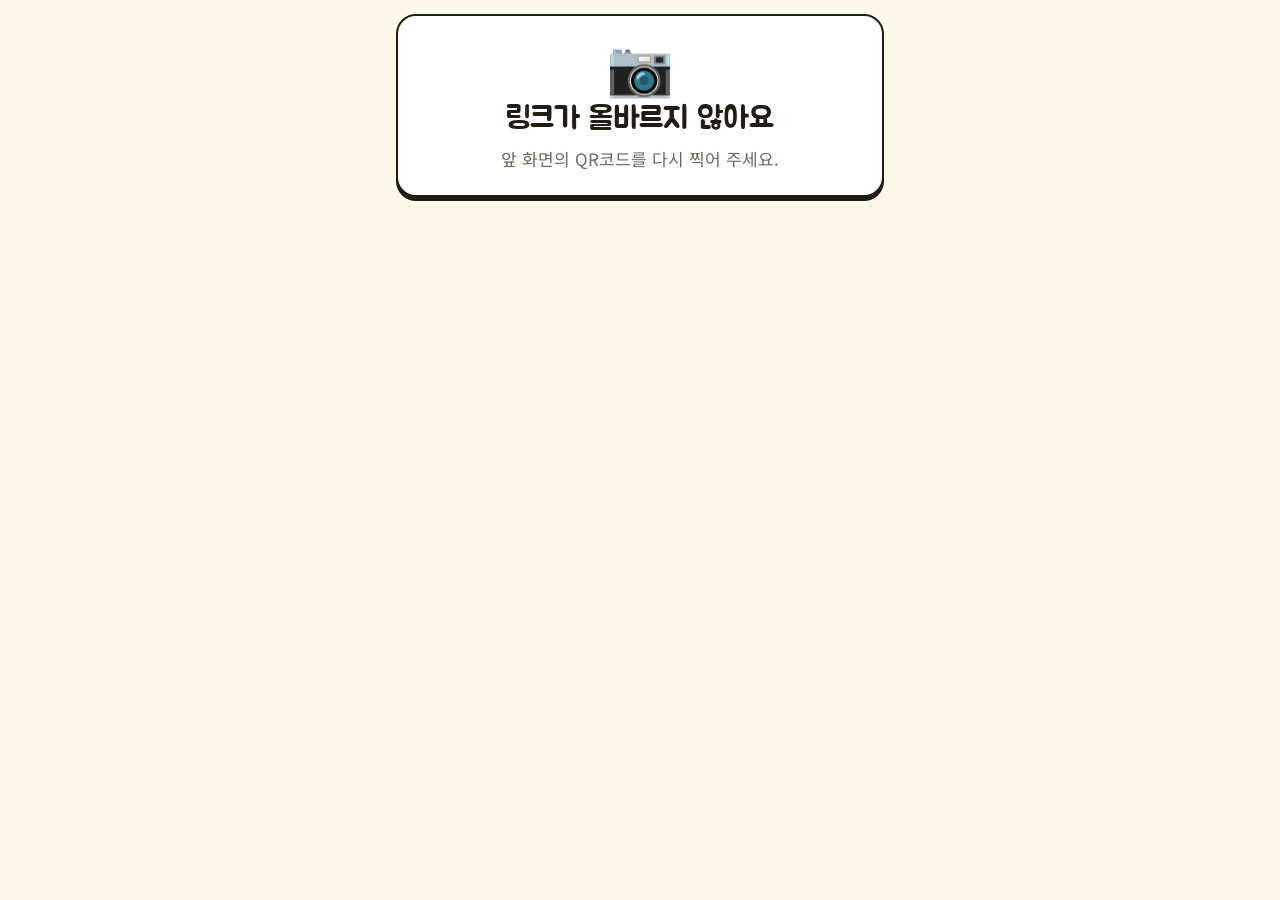
==== play.html @ 021e95ff "Add sentence-component combination game (host + phone) Classroom self-introduction game: a projector" ====
<!doctype html>
<html lang="ko">
<head>
  <meta charset="utf-8">
  <meta name="viewport" content="width=device-width, initial-scale=1, viewport-fit=cover">
  <meta name="theme-color" content="#FFF7E8">
  <title>문장 성분 조합 게임 · 참가</title>
  <link rel="preconnect" href="https://fonts.googleapis.com">
  <link rel="preconnect" href="https://fonts.gstatic.com" crossorigin>
  <link rel="stylesheet" href="https://fonts.googleapis.com/css2?family=Jua&family=Noto+Sans+KR:wght@400;700;900&display=swap">
  <link rel="stylesheet" href="css/style.css">
</head>
<body class="player">
  <div id="conn" class="conn-banner" hidden>연결이 끊겼어요. 다시 연결하는 중…</div>
  <main id="app" class="p-wrap">
    <div class="p-card p-center"><div class="spinner"></div><p>불러오는 중…</p></div>
  </main>
  <div id="toast" class="toast" hidden></div>
  <script src="js/common.js"></script>
  <script src="js/store.js"></script>
  <script src="js/play.js"></script>
</body>
</html>
---- css/style.css ----
/* 문장 성분 조합 게임 — 호스트(빔프로젝터)와 참가자(폰) 공통 스타일 */
:root {
  --bg: #FFF7E8;
  --bg2: #FCEBD0;
  --card: #FFFFFF;
  --ink: #221C15;
  --muted: #74685A;
  --line: #EADBC2;
  --accent: #FF5A36;
  --accent-dark: #E04522;
  --ok: #1F9D55;
  --warn: #B86E00;
  --bad: #D63A2F;
  /* 문장 성분 색 */
  --p-subj: #2F6BFF;
  --p-pred: #E5403A;
  --p-obj: #15A058;
  --p-comp: #8A4FE0;
  --p-adn: #EC8600;
  --p-adv: #0E98A8;
  --p-ind: #6B7280;
  --radius: 18px;
  --shadow: 0 4px 0 rgba(34, 28, 21, .07), 0 12px 28px rgba(34, 28, 21, .08);
  --font: 'Noto Sans KR', 'Apple SD Gothic Neo', 'Malgun Gothic', system-ui, sans-serif;
  --display: 'Jua', 'Noto Sans KR', 'Apple SD Gothic Neo', 'Malgun Gothic', sans-serif;
}

* { box-sizing: border-box; }
html, body { margin: 0; padding: 0; }
body {
  background: var(--bg);
  color: var(--ink);
  font-family: var(--font);
  line-height: 1.45;
  -webkit-font-smoothing: antialiased;
  word-break: keep-all;
  overflow-wrap: anywhere;
}
[hidden] { display: none !important; }
button, input, select, textarea { font: inherit; color: inherit; }
.muted { color: var(--muted); }
.small { font-size: .85em; }

/* 성분 색 */
.part-subj { --pc: var(--p-subj); }
.part-pred { --pc: var(--p-pred); }
.part-obj  { --pc: var(--p-obj); }
.part-comp { --pc: var(--p-comp); }
.part-adn  { --pc: var(--p-adn); }
.part-adv  { --pc: var(--p-adv); }
.part-ind  { --pc: var(--p-ind); }
.part-etc  { --pc: var(--muted); }

.chip {
  display: inline-flex; align-items: center; gap: .25em;
  padding: .2em .75em;
  border-radius: 999px;
  background: var(--pc, var(--muted));
  color: #fff;
  font-family: var(--display);
  font-weight: 400;
  white-space: nowrap;
}
.plus { margin: 0 .35em; color: var(--muted); font-weight: 900; }

/* 버튼 */
.btn {
  display: inline-flex; align-items: center; justify-content: center; gap: .4em;
  padding: .6em 1.2em;
  border: 2px solid var(--ink);
  border-radius: 14px;
  background: var(--card);
  color: var(--ink);
  font-weight: 700;
  cursor: pointer;
  box-shadow: 0 3px 0 var(--ink);
  transition: transform .06s, box-shadow .06s, background .15s;
  white-space: nowrap;
}
.btn:hover { background: #FFF1E6; }
.btn:active { transform: translateY(3px); box-shadow: 0 0 0 var(--ink); }
.btn:disabled { opacity: .45; cursor: not-allowed; transform: none; box-shadow: 0 3px 0 var(--ink); }
.btn-primary { background: var(--accent); color: #fff; border-color: var(--ink); }
.btn-primary:hover { background: var(--accent-dark); }
.btn-lg { font-size: 1.25em; padding: .65em 1.5em; }
.btn-sm { font-size: .9em; padding: .4em .8em; border-radius: 10px; box-shadow: 0 2px 0 var(--ink); }
.btn-xs { font-size: .85em; padding: .15em .55em; border-radius: 8px; box-shadow: 0 2px 0 var(--ink); }
.btn-block { width: 100%; }
.btn-ghost { border-color: var(--line); box-shadow: none; background: transparent; color: var(--muted); }

.spinner {
  display: inline-block; width: 1.2em; height: 1.2em;
  border: .2em solid var(--line); border-top-color: var(--accent);
  border-radius: 50%; animation: spin .8s linear infinite; vertical-align: -.2em;
}
@keyframes spin { to { transform: rotate(360deg); } }
@keyframes pop { from { opacity: 0; transform: translateY(14px) scale(.96); } to { opacity: 1; transform: none; } }
@keyframes pulse { 50% { transform: scale(1.06); } }

.toast {
  position: fixed; left: 50%; bottom: 24px; transform: translateX(-50%);
  background: var(--ink); color: #fff;
  padding: .7em 1.2em; border-radius: 12px;
  z-index: 100; max-width: min(92vw, 720px); text-align: center;
  box-shadow: 0 10px 30px rgba(0, 0, 0, .25);
  animation: pop .2s ease-out;
}
.toast-error { background: var(--bad); }
body.host .toast { top: 3.2em; bottom: auto; right: 1em; left: auto; transform: none; }
.toast-warn { background: var(--warn); }

.conn-banner {
  position: sticky; top: 0; z-index: 50;
  background: var(--bad); color: #fff; text-align: center; padding: .5em;
  font-weight: 700;
}

/* =========================================================== 호스트 */
body.host {
  font-size: clamp(14px, 1.15vw, 30px);
  min-height: 100vh;
  overflow: hidden;
  background:
    radial-gradient(circle at 10% 0%, #FFE9C7 0, transparent 40%),
    radial-gradient(circle at 100% 100%, #FFE1D4 0, transparent 45%),
    var(--bg);
}
body.host[data-view="home"] { overflow: auto; }

.topbar {
  position: fixed; top: 0; left: 0; right: 0; z-index: 20;
  display: flex; justify-content: space-between; align-items: center; gap: 1em;
  padding: .35em .8em;
  font-size: max(12px, .75em);
  background: rgba(255, 247, 232, .85);
  border-bottom: 1px solid var(--line);
  backdrop-filter: blur(6px);
}
.tb-left, .tb-right { display: flex; gap: .4em; align-items: center; flex-wrap: wrap; }
.tb-item { padding: .15em .6em; border-radius: 8px; background: var(--card); border: 1px solid var(--line); }
.tb-local { background: #FFF1C2; border-color: #F0D27A; }
.tb-bad { background: var(--bad); color: #fff; border-color: var(--bad); animation: pulse 1s infinite; }
.tb-btn {
  border: 1px solid var(--line); background: var(--card); border-radius: 8px;
  padding: .2em .6em; cursor: pointer;
}
.tb-btn:hover { background: #FFF1E6; }

.stage {
  height: 100vh;
  padding: calc(2.6em + 1vh) 3vw 2.5vh;
  display: flex; flex-direction: column;
}
body.host[data-view="home"] .stage { height: auto; min-height: 100vh; padding-top: 4vh; }
.stage > section { flex: 1; min-height: 0; display: flex; flex-direction: column; }
[data-fit] { position: relative; }

.stage-title { font-family: var(--display); font-weight: 400; font-size: 3.2em; margin: 0; text-align: center; line-height: 1.2; }
.stage-sub { text-align: center; color: var(--muted); font-size: 1.3em; margin: .3em 0 0; }
.stage-actions { display: flex; justify-content: center; gap: 1em; margin-top: auto; padding-top: 1.5vh; flex-wrap: wrap; }

/* 처음 화면 */
.home { align-items: center; justify-content: center; text-align: center; gap: 1.2em; padding: 2vh 0; }
.home-chips { font-size: 1.6em; }
.home-title { font-family: var(--display); font-weight: 400; font-size: clamp(36px, 5.2em, 130px); margin: 0; line-height: 1.1; }
.home-sub { font-size: 1.5em; color: var(--muted); margin: 0; }
.home-checks { display: grid; gap: .5em; text-align: left; margin-top: 1em; font-size: 1.1em; }
.check { background: var(--card); border: 2px solid var(--line); border-radius: 14px; padding: .55em 1em; }
.check.ok { border-color: #BFE5CD; }
.check.warn { border-color: #F3D48E; background: #FFFBEF; }
.check.bad { border-color: #F2B3AD; background: #FFF4F3; }
.home-actions { display: flex; gap: 1em; margin-top: .8em; }
.home-foot { color: var(--muted); }

/* 대기실 */
.lobby { flex-direction: row !important; gap: 4vw; align-items: stretch; }
.lobby-left { display: flex; flex-direction: column; align-items: center; justify-content: center; flex: 0 0 auto; }
.qr {
  background: #fff; border-radius: 24px; padding: 1.2vh;
  box-shadow: var(--shadow); border: 3px solid var(--ink);
  width: min(58vh, 40vw); aspect-ratio: 1;
}
.qr svg { width: 100%; height: 100%; display: block; }
.lobby-join { font-size: 1.6em; font-weight: 700; margin: .8em 0 .2em; }
.lobby-code { font-size: 1.3em; color: var(--muted); margin: 0; }
.lobby-code b { font-family: var(--display); font-size: 1.6em; color: var(--ink); letter-spacing: .1em; }
.lobby-right { flex: 1; display: flex; flex-direction: column; min-width: 0; }
.lobby-title { font-family: var(--display); font-weight: 400; font-size: 3.6em; margin: 0; line-height: 1.15; }
.lobby-count { font-size: 2em; margin: .2em 0 .5em; }
.lobby-count b { font-family: var(--display); font-size: 1.8em; color: var(--accent); font-weight: 400; }
.name-cloud { display: flex; flex-wrap: wrap; gap: .5em; align-content: flex-start; overflow: auto; flex: 1; min-height: 0; }
.name-chip {
  font-size: 1.45em; font-weight: 700; padding: .25em .8em;
  background: var(--card); border: 2px solid var(--ink); border-radius: 999px;
  animation: pop .3s ease-out both;
}

/* 조 발표 */
.teams .stage-title { margin-top: 1vh; }
.team-grid {
  display: grid; grid-template-columns: repeat(var(--cols, 3), minmax(0, 1fr)); grid-auto-rows: minmax(0, 1fr);
  gap: 1.4vh 1.2vw; margin-top: 2vh; flex: 1; min-height: 0; overflow: auto;
}
.team-card {
  background: var(--card); border: 3px solid var(--ink); border-radius: var(--radius);
  padding: .45em .8em .6em; box-shadow: var(--shadow);
  display: flex; flex-direction: column; align-items: center; justify-content: center; gap: .2em;
  overflow: hidden;
  animation: pop .35s ease-out both; animation-delay: calc(var(--i) * 60ms);
}
.team-no { font-family: var(--display); font-size: 1.6em; color: var(--accent); line-height: 1.1; }
.team-names { display: flex; flex-wrap: wrap; justify-content: center; gap: .25em .7em; font-size: 1.2em; font-weight: 700; }

/* 라운드 입력 */
.round { align-items: center; text-align: center; }
.round-no { font-family: var(--display); font-size: 2em; color: var(--accent); letter-spacing: .05em; }
.round-no small { color: var(--muted); font-size: .6em; }
.round-no-sm { font-size: 1.4em; }
.situation {
  font-family: var(--display); font-size: 3.4em; line-height: 1.3;
  max-width: 85vw; margin: .3em auto .4em;
  padding: .4em .9em; background: var(--card); border-radius: 24px; border: 3px solid var(--ink);
  box-shadow: var(--shadow);
}
.situation-sm { font-size: 1.6em; margin: 0; padding: .3em .8em; border-width: 2px; box-shadow: none; }
.structure { font-size: 2.6em; margin: .2em 0 .4em; }
.chip-lg { padding: .15em .8em; }
.timer-wrap { display: flex; flex-direction: column; align-items: center; gap: .4em; }
.timer { font-family: var(--display); font-size: 7em; line-height: 1; min-width: 2.5em; }
.timer.urgent { color: var(--bad); animation: pulse 1s infinite; }
.timer-bar { width: 40vw; height: 14px; background: var(--line); border-radius: 99px; overflow: hidden; }
.timer-bar > div { height: 100%; background: var(--accent); width: 100%; transition: width .25s linear; }
.progress { margin-top: 1.2vh; width: 100%; }
.progress-total { font-size: 1.3em; margin-bottom: .4em; }
.progress-total b { font-family: var(--display); font-size: 1.4em; color: var(--accent); font-weight: 400; }
.progress-teams { display: flex; flex-wrap: wrap; justify-content: center; gap: .5em; }
.pt { display: inline-flex; align-items: center; gap: .25em; background: var(--card); border: 2px solid var(--line); border-radius: 12px; padding: .2em .6em; font-size: 1.1em; }
.pt b { margin-right: .2em; }
.pt i { width: .8em; height: .8em; border-radius: 50%; background: var(--line); display: inline-block; }
.pt i.on { background: var(--ok); }
.pt i.gone { background: transparent; border: 2px dashed var(--line); }
.pt-done { border-color: var(--ok); background: #EFFAF3; }

/* 문장 카드(공개, 결과) */
.reveal-head { display: flex; align-items: center; gap: 1em; justify-content: center; }
.sgrid {
  display: grid; grid-template-columns: repeat(var(--cols, 2), minmax(0, 1fr)); grid-auto-rows: minmax(0, 1fr);
  gap: 1.2vh 1.2vw; margin-top: 1.5vh; flex: 1; min-height: 0; overflow: auto;
}
.scard {
  background: var(--card); border: 3px solid var(--ink); border-radius: var(--radius);
  padding: .5em .7em .55em; box-shadow: var(--shadow);
  display: flex; flex-direction: column; gap: .35em; min-height: 0; overflow: hidden;
  animation: pop .4s ease-out both; animation-delay: calc(var(--i) * 140ms);
}
.scard-top { display: flex; align-items: center; gap: .6em; }
.team-tag { font-family: var(--display); font-size: 1.25em; background: var(--ink); color: #fff; padding: .05em .6em; border-radius: 10px; }
.score-badge { font-family: var(--display); font-size: 1.5em; color: var(--accent); margin-left: auto; order: 2; }
.score-detail { color: var(--muted); font-size: .95em; order: 1; margin-left: auto; }
.pieces { display: flex; gap: .45em; flex: 1 0 auto; }
.piece {
  flex: 1 1 0; min-width: 0;
  display: flex; flex-direction: column; align-items: center; justify-content: center; text-align: center;
  border-radius: 12px; padding: .3em .35em;
  background: color-mix(in srgb, var(--pc) 10%, white);
  border: 2px solid var(--pc);
}
.piece-part { font-size: .8em; font-weight: 700; color: var(--pc); }
.piece-text { font-size: 1.75em; font-weight: 900; line-height: 1.2; }
.piece-who { font-size: .95em; color: var(--muted); margin-top: .1em; font-weight: 700; }
.piece.is-empty { background: repeating-linear-gradient(45deg, #fff, #fff 6px, #F5EFE4 6px, #F5EFE4 12px); border-style: dashed; }
.piece.is-empty .piece-text { color: #B9AC98; font-weight: 700; font-size: 1.3em; }
.scard-reason { font-size: 1.1em; color: var(--ink); background: var(--bg); border-radius: 10px; padding: .25em .6em; }

/* 채점표 */
.scoring-head { display: flex; flex-direction: column; align-items: center; gap: .5em; }
.ai-status { font-size: 1.2em; padding: .4em 1em; border-radius: 12px; background: var(--card); border: 2px solid var(--line); text-align: center; }
.ai-status.ok { border-color: #BFE5CD; background: #EFFAF3; }
.ai-status.error { border-color: #F2B3AD; background: #FFF4F3; color: var(--bad); }
.ai-status.loading { border-color: #F3D48E; background: #FFFBEF; }
.table-wrap { flex: 1; min-height: 0; overflow: auto; margin-top: 1.5vh; }
.score-table, .all-table { width: 100%; border-collapse: separate; border-spacing: 0 .3em; }
.score-table th, .all-table th { color: var(--muted); font-weight: 700; text-align: left; padding: 0 .5em; font-size: .85em; }
.score-table th small, .all-table th small { font-weight: 400; margin-left: .15em; }
.score-table td, .all-table td { background: var(--card); padding: .25em .5em; border-top: 2px solid var(--line); border-bottom: 2px solid var(--line); vertical-align: middle; }
.score-table td:first-child, .all-table td:first-child { border-left: 2px solid var(--line); border-radius: 12px 0 0 12px; }
.score-table td:last-child, .all-table td:last-child { border-right: 2px solid var(--line); border-radius: 0 12px 12px 0; }
.st-team { font-family: var(--display); font-size: 1.3em; white-space: nowrap; }
.st-sent { font-weight: 700; font-size: 1.15em; }
.st-sum { font-family: var(--display); font-size: 1.4em; color: var(--accent); text-align: center; white-space: nowrap; }
.w { color: var(--pc); border-bottom: 3px solid var(--pc); padding: 0 .05em; }
.w.is-empty { color: #B9AC98; border-bottom-style: dashed; }
.score-table input.num { width: 2.6em; font-size: 1.2em; text-align: center; padding: .05em; border: 2px solid var(--ink); border-radius: .4em; }
.score-table input.reason { width: 100%; min-width: 12em; padding: .3em .5em; border: 2px solid var(--line); border-radius: 10px; }

/* 순위 */
.rank-list {
  list-style: none; padding: 0; margin: 2vh auto 0; width: min(100%, 1500px);
  display: flex; flex-direction: column; gap: .7vh; flex: 1; min-height: 0; overflow: auto;
}
/* 넘쳐도 위가 잘리지 않게 auto 여백으로 가운데 맞춤 */
.rank-row:first-child { margin-top: auto; }
.rank-row:last-child { margin-bottom: auto; }
.rank-row {
  display: grid; grid-template-columns: 1.6em 2.6em minmax(6em, 1.2fr) 2fr 3.2em 2.4em; align-items: center; gap: .7em;
  background: var(--card); border: 2px solid var(--line); border-radius: .5em; padding: .3em .7em;
  line-height: 1.2;
  animation: pop .4s ease-out both; animation-delay: calc(var(--i) * 90ms);
}
.rank-row.is-first { border: 3px solid var(--accent); background: #FFF3EC; }
.rank-no { font-family: var(--display); font-size: 1.4em; text-align: center; }
.rank-team { font-family: var(--display); font-size: 1.2em; }
.rank-names { color: var(--muted); font-size: .75em; overflow: hidden; text-overflow: ellipsis; white-space: nowrap; }
.rank-bar { height: .7em; background: var(--bg2); border-radius: 99px; overflow: hidden; }
.rank-bar > span { display: block; height: 100%; background: var(--accent); border-radius: 99px; animation: grow .9s ease-out both; transform-origin: left; }
@keyframes grow { from { transform: scaleX(0); } }
.rank-total { font-family: var(--display); font-size: 1.15em; text-align: right; }
.rank-delta { color: var(--ok); font-weight: 900; font-size: .85em; }

/* 최종 */
.final-tabs { display: flex; justify-content: center; gap: .8em; }
.final-body { flex: 1; min-height: 0; display: flex; flex-direction: column; margin-top: 1.5vh; }
.winner { text-align: center; animation: pop .5s ease-out both; }
.winner-emoji { font-size: 4.5em; line-height: 1; margin-bottom: .2em; animation: pulse 1.6s infinite; }
.winner-title { font-family: var(--display); font-size: 4.2em; color: var(--accent); line-height: 1.15; }
.winner-names { font-size: 1.6em; font-weight: 700; }
.winner-score { font-size: 1.3em; color: var(--muted); }
.final-rank { flex-direction: row !important; gap: 3vw; align-items: stretch; }
.final-rank .winner { flex: 0 0 34%; display: flex; flex-direction: column; justify-content: center; }
.final-rank .rank-list { margin: 0; }
.story-tabs { display: flex; justify-content: center; flex-wrap: wrap; gap: .4em; }
.story { flex: 1; min-height: 0; overflow: auto; margin-top: 1.5vh; background: var(--card); border: 3px solid var(--ink); border-radius: var(--radius); padding: 1em 1.4em; box-shadow: var(--shadow); }
.story-head { font-size: 1.8em; font-family: var(--display); margin-bottom: .3em; }
.story-head b { font-weight: 400; color: var(--accent); }
.story-head .muted { font-family: var(--font); font-size: .6em; margin-left: .5em; }
.story-line { padding: .45em 0; border-top: 1px dashed var(--line); }
.story-sit { color: var(--muted); font-size: 1.15em; }
.story-sent { font-size: 2em; font-weight: 900; line-height: 1.35; }
.story-score { font-family: var(--display); font-weight: 400; color: var(--accent); font-size: .7em; margin-left: .5em; }
.story-nav { display: flex; justify-content: space-between; margin-top: .8em; }
.all-table { font-size: 1em; }
.all-table td { font-weight: 700; }
.mini-score { color: var(--accent); font-weight: 900; white-space: nowrap; }

/* 모달 */
.overlay {
  position: fixed; inset: 0; z-index: 40;
  background: rgba(34, 28, 21, .45);
  display: flex; align-items: center; justify-content: center; padding: 3vh 3vw;
}
.modal {
  background: var(--bg); border: 3px solid var(--ink); border-radius: 22px;
  box-shadow: 0 20px 60px rgba(0, 0, 0, .3);
  width: min(560px, 100%); max-height: 100%; display: flex; flex-direction: column;
  font-size: 16px;
}
.modal-wide { width: min(980px, 100%); }
.modal-small { padding: 1.5em; text-align: center; }
.modal-small h2 { margin-top: 0; }
.modal-head { display: flex; align-items: center; justify-content: space-between; padding: .9em 1.2em .5em; }
.modal-head h2 { margin: 0; font-family: var(--display); font-weight: 400; font-size: 1.6em; }
.modal-head .x { border: 0; background: none; font-size: 1.4em; cursor: pointer; }
.modal-body { padding: 0 1.2em 1em; overflow: auto; }
.modal-actions { display: flex; justify-content: flex-end; gap: .6em; padding: .8em 1.2em 1.1em; border-top: 1px solid var(--line); }
.modal-small .modal-actions { justify-content: center; border: 0; }
.modal-qr { width: min(720px, 100%); }
.qr-big { width: min(62vh, 86vw); margin: 0 auto; }
.qr-url { font-size: 12px; color: var(--muted); text-align: center; word-break: break-all; padding: 0 1.2em; }

.settings section { background: var(--card); border: 2px solid var(--line); border-radius: 16px; padding: .8em 1em; margin-bottom: .9em; }
.settings h3 { margin: 0 0 .5em; font-size: 1.1em; }
.settings h3 small { font-weight: 400; color: var(--muted); }
.field { margin: .5em 0; }
.field.indent { margin-left: 1.8em; }
.field > label { display: block; font-weight: 700; margin-bottom: .25em; }
.field > label small { font-weight: 400; color: var(--muted); }
.row { display: flex; gap: .5em; align-items: center; flex-wrap: wrap; }
.settings input[type=url], .settings input[type=password], .settings input[type=text], .settings select, .settings textarea {
  flex: 1; min-width: 12em; padding: .5em .7em; border: 2px solid var(--line); border-radius: 10px; background: #fff;
}
.settings textarea { width: 100%; resize: vertical; }
.settings input[type=number] { width: 5em; padding: .4em; border: 2px solid var(--line); border-radius: 10px; text-align: center; }
.rules label { margin-right: 1em; }
.radio { display: flex; gap: .6em; align-items: flex-start; margin: .4em 0; cursor: pointer; }
.radio input { margin-top: .35em; }
.result { margin: .3em 0 0; min-height: 1.2em; font-size: .95em; }
.result.ok { color: var(--ok); }
.result.bad { color: var(--bad); }
.re-row { display: flex; gap: .6em; align-items: flex-start; padding: .6em 0; border-top: 1px dashed var(--line); }
.re-row:first-child { border-top: 0; }
.re-no { font-family: var(--display); font-size: 1.4em; width: 1.4em; text-align: center; color: var(--accent); }
.re-main { flex: 1; display: flex; flex-direction: column; gap: .4em; }
.re-parts { display: flex; align-items: center; gap: .3em; flex-wrap: wrap; }
.re-parts select { min-width: 0 !important; flex: 0 0 auto !important; padding: .3em .4em !important; }
.re-del { margin-top: .3em; }
.check-line { display: flex; gap: .5em; align-items: center; margin: .6em 0; }
.bot-row { display: flex; gap: .4em; align-items: center; flex-wrap: wrap; font-weight: 700; }
.pp-count { margin: .6em 0; }
.pp-team { margin: .4em 0; display: flex; flex-wrap: wrap; gap: .35em; align-items: center; }
.pp-team > b { min-width: 4em; }
.pp-chip { display: inline-flex; align-items: center; gap: .3em; background: var(--card); border: 2px solid var(--line); border-radius: 999px; padding: .1em .3em .1em .7em; }
.pp-chip.is-bot { background: #F1F4FF; }
.pp-x { border: 0; background: var(--line); border-radius: 50%; width: 1.4em; height: 1.4em; cursor: pointer; font-size: .8em; }
.pp-x:hover { background: var(--bad); color: #fff; }

/* =========================================================== 참가자(폰) */
body.player { font-size: 17px; min-height: 100vh; min-height: 100dvh; }
.p-wrap { max-width: 520px; margin: 0 auto; padding: 14px 16px 40px; display: flex; flex-direction: column; gap: 14px; }
.p-card { background: var(--card); border: 2px solid var(--ink); border-radius: 20px; padding: 18px; box-shadow: 0 4px 0 var(--ink); }
.p-center { text-align: center; }
.p-center h2 { font-family: var(--display); font-weight: 400; font-size: 1.8em; margin: .1em 0 .2em; }
.p-center p { margin: .3em 0; color: var(--muted); }
.big-emoji { font-size: 3.2em; line-height: 1.1; }
.p-look { animation: pop .3s ease-out both; }
.p-hero { text-align: center; padding: 18px 0 4px; }
.p-logo { font-family: var(--display); font-size: 2.4em; line-height: 1.1; }
.p-sub { color: var(--muted); margin: .5em 0 0; }
.p-label { display: block; font-weight: 900; font-size: 1.15em; margin-bottom: .4em; }
.p-input {
  width: 100%; font-size: 20px; padding: .6em .7em;
  border: 2px solid var(--ink); border-radius: 14px; background: #fff;
  outline: none;
}
.p-input:focus { border-color: var(--accent); box-shadow: 0 0 0 4px rgba(255, 90, 54, .18); }
.p-help { color: var(--muted); font-size: .85em; margin: .4em 0 .9em; }
.p-error { color: var(--bad); font-weight: 700; margin: 0 0 .8em; }
.p-note { background: #FFF4F3; color: var(--bad); border-radius: 10px; padding: .5em .7em; margin: 0 0 .8em; font-weight: 700; }
.p-room { text-align: center; color: var(--muted); font-size: .9em; }
.p-room b { letter-spacing: .1em; color: var(--ink); }
.p-top { display: flex; align-items: center; justify-content: space-between; }
.p-me { font-weight: 900; font-size: 1.1em; }
.team-pill { font-family: var(--display); background: var(--ink); color: #fff; padding: .15em .8em; border-radius: 999px; font-size: 1.15em; }
.p-kicker { margin: 0 !important; }
.p-team { background: var(--bg); border-radius: 16px; padding: 12px; text-align: center; }
.p-team-no { font-family: var(--display); font-size: 2.6em; color: var(--accent); line-height: 1.1; }
.p-team-list { list-style: none; padding: 0; margin: .3em 0 0; display: flex; flex-wrap: wrap; justify-content: center; gap: .35em; }
.p-team-list li { background: #fff; border: 2px solid var(--line); border-radius: 999px; padding: .1em .7em; font-weight: 700; }
.p-team-list li.is-me { border-color: var(--accent); }
.p-timer { position: sticky; top: 0; z-index: 5; text-align: center; font-family: var(--display); font-size: 1.5em; background: var(--bg); padding: 4px 0; }
.p-timer:empty { display: none; }
.p-timer.urgent { color: var(--bad); }
.p-round { text-align: center; color: var(--accent); font-family: var(--display); font-size: 1.1em; margin-bottom: -6px; }
.p-situation { text-align: center; color: var(--muted); font-size: .95em; padding: 0 6px; }
.p-chips { display: flex; justify-content: center; align-items: center; flex-wrap: wrap; gap: 2px; font-size: .95em; }
.p-chips .chip.is-other { opacity: .35; }
.p-chips .chip.is-mine { box-shadow: 0 0 0 3px #fff, 0 0 0 5px var(--pc); }
.p-field { margin-bottom: 14px; }
.p-field-label { display: flex; align-items: baseline; gap: .5em; margin-bottom: .2em; }
.p-part { font-family: var(--display); font-size: 1.7em; color: var(--pc); }
.p-q { font-weight: 700; color: var(--ink); }
.p-hint { margin: 0 0 .5em; font-size: .9em; color: var(--muted); }
.p-field .p-input { border-color: var(--pc); }
.p-tip { font-size: .85em; color: var(--muted); margin: 0 0 12px; }
.p-done { margin: 12px 0; display: flex; flex-direction: column; gap: 6px; align-items: center; }
.p-done-item { font-weight: 900; font-size: 1.2em; }
.p-done-item .chip { font-size: .75em; }
.p-score { margin-top: 10px; font-size: 1.15em; }
.p-score b { color: var(--accent); }

@media (max-width: 380px) {
  body.player { font-size: 16px; }
  .p-wrap { padding: 10px 12px 30px; }
}

/* 노트북 화면이 작을 때(창 크기) 대기실 세로 배치 */
@media (max-aspect-ratio: 1/1) {
  .lobby { flex-direction: column !important; }
  .qr { width: min(46vh, 80vw); }
}
.final-tabs { align-items: center; }
.final-del { position: absolute; right: 3vw; border-color: var(--line); box-shadow: none; color: var(--muted); }
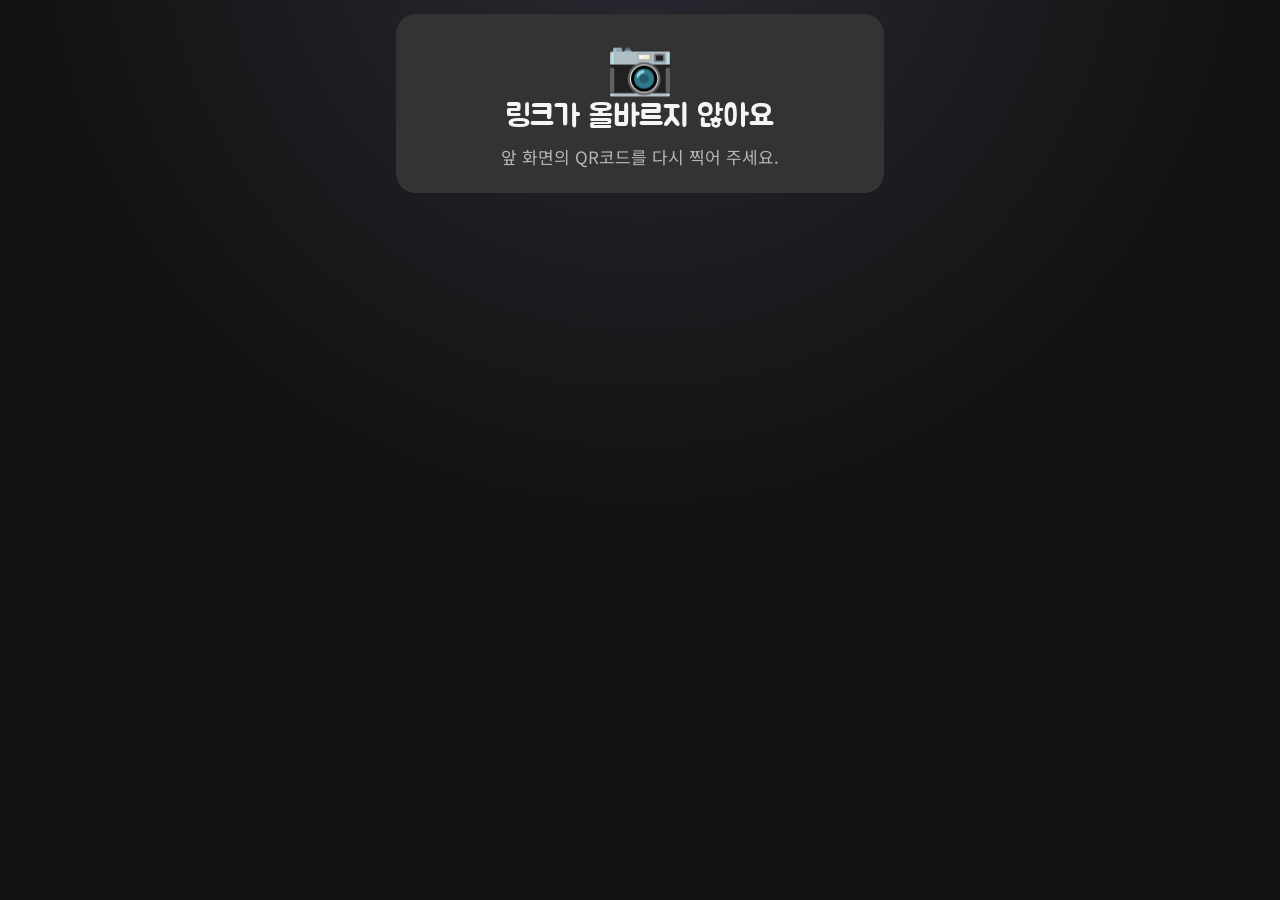
==== commit 5a49e29b: "Restyle to dark palette with lavender accent Use #111111 / #333333 / #8d8d8d / #F5F5F5 with #C3BDFF " ====
--- a/play.html
+++ b/play.html
@@ -3,7 +3,7 @@
 <head>
   <meta charset="utf-8">
   <meta name="viewport" content="width=device-width, initial-scale=1, viewport-fit=cover">
-  <meta name="theme-color" content="#FFF7E8">
+  <meta name="theme-color" content="#111111">
   <title>문장 성분 조합 게임 · 참가</title>
   <link rel="preconnect" href="https://fonts.googleapis.com">
   <link rel="preconnect" href="https://fonts.gstatic.com" crossorigin>
--- a/css/style.css
+++ b/css/style.css
@@ -1,26 +1,33 @@
-/* 문장 성분 조합 게임 — 호스트(빔프로젝터)와 참가자(폰) 공통 스타일 */
+/* 문장 성분 조합 게임 — 호스트(빔프로젝터)와 참가자(폰) 공통 스타일
+ * 팔레트: #111111 바탕 · #333333 면 · #8d8d8d 보조 글자 · #F5F5F5 글자 · #C3BDFF 포인트 */
 :root {
-  --bg: #FFF7E8;
-  --bg2: #FCEBD0;
-  --card: #FFFFFF;
-  --ink: #221C15;
-  --muted: #74685A;
-  --line: #EADBC2;
-  --accent: #FF5A36;
-  --accent-dark: #E04522;
-  --ok: #1F9D55;
-  --warn: #B86E00;
-  --bad: #D63A2F;
-  /* 문장 성분 색 */
-  --p-subj: #2F6BFF;
-  --p-pred: #E5403A;
-  --p-obj: #15A058;
-  --p-comp: #8A4FE0;
-  --p-adn: #EC8600;
-  --p-adv: #0E98A8;
-  --p-ind: #6B7280;
+  color-scheme: dark;
+  --bg: #111111;          /* 바탕 */
+  --card: #333333;        /* 카드·버튼 면 */
+  --inset: #111111;       /* 카드 안쪽 칸 */
+  --ink: #F5F5F5;         /* 글자 */
+  --muted: #8d8d8d;       /* 보조 글자(바탕 위) */
+  --soft: rgba(245, 245, 245, .68); /* 보조 글자(카드 위) */
+  --line: rgba(245, 245, 245, .12);
+  --line-strong: rgba(245, 245, 245, .28);
+  --accent: #C3BDFF;      /* 포인트 */
+  --accent-ink: #111111;  /* 포인트 위 글자 */
+  --accent-hover: #D4CFFF;
+  --accent-dim: rgba(195, 189, 255, .16);
+  /* 상태(꼭 필요한 곳에만) */
+  --ok: #C3BDFF;
+  --warn: #F2D98B;
+  --bad: #FF8F8F;
+  /* 문장 성분 색 — 어두운 바탕에 맞춘 파스텔 */
+  --p-subj: #8EB8FF;
+  --p-pred: #FF9C9C;
+  --p-obj: #8FDCB0;
+  --p-comp: #E7A8FF;
+  --p-adn: #FFC98A;
+  --p-adv: #7FD9DF;
+  --p-ind: #B5B5B5;
   --radius: 18px;
-  --shadow: 0 4px 0 rgba(34, 28, 21, .07), 0 12px 28px rgba(34, 28, 21, .08);
+  --shadow: 0 10px 30px rgba(0, 0, 0, .45);
   --font: 'Noto Sans KR', 'Apple SD Gothic Neo', 'Malgun Gothic', system-ui, sans-serif;
   --display: 'Jua', 'Noto Sans KR', 'Apple SD Gothic Neo', 'Malgun Gothic', sans-serif;
 }
@@ -35,9 +42,11 @@
   -webkit-font-smoothing: antialiased;
   word-break: keep-all;
   overflow-wrap: anywhere;
+  accent-color: var(--accent);
 }
 [hidden] { display: none !important; }
 button, input, select, textarea { font: inherit; color: inherit; }
+::selection { background: var(--accent); color: var(--accent-ink); }
 .muted { color: var(--muted); }
 .small { font-size: .85em; }
 
@@ -56,7 +65,7 @@
   padding: .2em .75em;
   border-radius: 999px;
   background: var(--pc, var(--muted));
-  color: #fff;
+  color: var(--accent-ink);
   font-family: var(--display);
   font-weight: 400;
   white-space: nowrap;
@@ -67,30 +76,31 @@
 .btn {
   display: inline-flex; align-items: center; justify-content: center; gap: .4em;
   padding: .6em 1.2em;
-  border: 2px solid var(--ink);
+  border: 1px solid var(--line-strong);
   border-radius: 14px;
   background: var(--card);
   color: var(--ink);
   font-weight: 700;
   cursor: pointer;
-  box-shadow: 0 3px 0 var(--ink);
-  transition: transform .06s, box-shadow .06s, background .15s;
+  transition: transform .06s, background .15s, border-color .15s;
   white-space: nowrap;
 }
-.btn:hover { background: #FFF1E6; }
-.btn:active { transform: translateY(3px); box-shadow: 0 0 0 var(--ink); }
-.btn:disabled { opacity: .45; cursor: not-allowed; transform: none; box-shadow: 0 3px 0 var(--ink); }
-.btn-primary { background: var(--accent); color: #fff; border-color: var(--ink); }
-.btn-primary:hover { background: var(--accent-dark); }
+.btn:hover { background: #3d3d3d; border-color: rgba(245, 245, 245, .4); }
+.btn:active { transform: translateY(1px); }
+.btn:focus-visible { outline: 3px solid var(--accent); outline-offset: 2px; }
+.btn:disabled { opacity: .4; cursor: not-allowed; transform: none; }
+.btn-primary { background: var(--accent); color: var(--accent-ink); border-color: var(--accent); }
+.btn-primary:hover { background: var(--accent-hover); border-color: var(--accent-hover); }
 .btn-lg { font-size: 1.25em; padding: .65em 1.5em; }
-.btn-sm { font-size: .9em; padding: .4em .8em; border-radius: 10px; box-shadow: 0 2px 0 var(--ink); }
-.btn-xs { font-size: .85em; padding: .15em .55em; border-radius: 8px; box-shadow: 0 2px 0 var(--ink); }
+.btn-sm { font-size: .9em; padding: .4em .8em; border-radius: 10px; }
+.btn-xs { font-size: .85em; padding: .15em .55em; border-radius: 8px; }
 .btn-block { width: 100%; }
-.btn-ghost { border-color: var(--line); box-shadow: none; background: transparent; color: var(--muted); }
+.btn-ghost { border-color: var(--line); background: transparent; color: var(--muted); }
+.btn-ghost:hover { background: var(--card); color: var(--ink); }
 
 .spinner {
   display: inline-block; width: 1.2em; height: 1.2em;
-  border: .2em solid var(--line); border-top-color: var(--accent);
+  border: .2em solid var(--card); border-top-color: var(--accent);
   border-radius: 50%; animation: spin .8s linear infinite; vertical-align: -.2em;
 }
 @keyframes spin { to { transform: rotate(360deg); } }
@@ -99,19 +109,19 @@
 
 .toast {
   position: fixed; left: 50%; bottom: 24px; transform: translateX(-50%);
-  background: var(--ink); color: #fff;
+  background: var(--ink); color: var(--bg);
   padding: .7em 1.2em; border-radius: 12px;
-  z-index: 100; max-width: min(92vw, 720px); text-align: center;
-  box-shadow: 0 10px 30px rgba(0, 0, 0, .25);
+  z-index: 100; max-width: min(92vw, 720px); text-align: center; font-weight: 700;
+  box-shadow: var(--shadow);
   animation: pop .2s ease-out;
 }
-.toast-error { background: var(--bad); }
+.toast-error { background: var(--bad); color: var(--accent-ink); }
+.toast-warn { background: var(--warn); color: var(--accent-ink); }
 body.host .toast { top: 3.2em; bottom: auto; right: 1em; left: auto; transform: none; }
-.toast-warn { background: var(--warn); }
 
 .conn-banner {
   position: sticky; top: 0; z-index: 50;
-  background: var(--bad); color: #fff; text-align: center; padding: .5em;
+  background: var(--bad); color: var(--accent-ink); text-align: center; padding: .5em;
   font-weight: 700;
 }
 
@@ -121,8 +131,8 @@
   min-height: 100vh;
   overflow: hidden;
   background:
-    radial-gradient(circle at 10% 0%, #FFE9C7 0, transparent 40%),
-    radial-gradient(circle at 100% 100%, #FFE1D4 0, transparent 45%),
+    radial-gradient(circle at 8% 0%, rgba(195, 189, 255, .12) 0, transparent 42%),
+    radial-gradient(circle at 100% 100%, rgba(195, 189, 255, .08) 0, transparent 45%),
     var(--bg);
 }
 body.host[data-view="home"] { overflow: auto; }
@@ -132,19 +142,19 @@
   display: flex; justify-content: space-between; align-items: center; gap: 1em;
   padding: .35em .8em;
   font-size: max(12px, .75em);
-  background: rgba(255, 247, 232, .85);
-  border-bottom: 1px solid var(--line);
+  background: rgba(17, 17, 17, .85);
+  border-bottom: 1px solid var(--card);
   backdrop-filter: blur(6px);
 }
 .tb-left, .tb-right { display: flex; gap: .4em; align-items: center; flex-wrap: wrap; }
-.tb-item { padding: .15em .6em; border-radius: 8px; background: var(--card); border: 1px solid var(--line); }
-.tb-local { background: #FFF1C2; border-color: #F0D27A; }
-.tb-bad { background: var(--bad); color: #fff; border-color: var(--bad); animation: pulse 1s infinite; }
+.tb-item { padding: .15em .6em; border-radius: 8px; background: var(--card); color: var(--ink); }
+.tb-local { background: var(--accent-dim); color: var(--accent); }
+.tb-bad { background: var(--bad); color: var(--accent-ink); animation: pulse 1s infinite; }
 .tb-btn {
-  border: 1px solid var(--line); background: var(--card); border-radius: 8px;
+  border: 1px solid transparent; background: var(--card); color: var(--ink); border-radius: 8px;
   padding: .2em .6em; cursor: pointer;
 }
-.tb-btn:hover { background: #FFF1E6; }
+.tb-btn:hover { border-color: var(--accent); color: var(--accent); }
 
 .stage {
   height: 100vh;
@@ -165,10 +175,10 @@
 .home-title { font-family: var(--display); font-weight: 400; font-size: clamp(36px, 5.2em, 130px); margin: 0; line-height: 1.1; }
 .home-sub { font-size: 1.5em; color: var(--muted); margin: 0; }
 .home-checks { display: grid; gap: .5em; text-align: left; margin-top: 1em; font-size: 1.1em; }
-.check { background: var(--card); border: 2px solid var(--line); border-radius: 14px; padding: .55em 1em; }
-.check.ok { border-color: #BFE5CD; }
-.check.warn { border-color: #F3D48E; background: #FFFBEF; }
-.check.bad { border-color: #F2B3AD; background: #FFF4F3; }
+.check { background: var(--card); border: 1px solid transparent; border-left: 4px solid var(--muted); border-radius: 12px; padding: .55em 1em; }
+.check.ok { border-left-color: var(--accent); }
+.check.warn { border-left-color: var(--warn); }
+.check.bad { border-left-color: var(--bad); }
 .home-actions { display: flex; gap: 1em; margin-top: .8em; }
 .home-foot { color: var(--muted); }
 
@@ -176,22 +186,23 @@
 .lobby { flex-direction: row !important; gap: 4vw; align-items: stretch; }
 .lobby-left { display: flex; flex-direction: column; align-items: center; justify-content: center; flex: 0 0 auto; }
 .qr {
-  background: #fff; border-radius: 24px; padding: 1.2vh;
-  box-shadow: var(--shadow); border: 3px solid var(--ink);
+  /* QR은 폰 카메라가 잘 읽도록 밝은 바탕 그대로 */
+  background: #F5F5F5; border-radius: 24px; padding: 1.2vh;
+  box-shadow: 0 0 0 6px var(--accent-dim), var(--shadow);
   width: min(58vh, 40vw); aspect-ratio: 1;
 }
 .qr svg { width: 100%; height: 100%; display: block; }
 .lobby-join { font-size: 1.6em; font-weight: 700; margin: .8em 0 .2em; }
 .lobby-code { font-size: 1.3em; color: var(--muted); margin: 0; }
-.lobby-code b { font-family: var(--display); font-size: 1.6em; color: var(--ink); letter-spacing: .1em; }
+.lobby-code b { font-family: var(--display); font-size: 1.6em; color: var(--accent); letter-spacing: .1em; font-weight: 400; }
 .lobby-right { flex: 1; display: flex; flex-direction: column; min-width: 0; }
 .lobby-title { font-family: var(--display); font-weight: 400; font-size: 3.6em; margin: 0; line-height: 1.15; }
-.lobby-count { font-size: 2em; margin: .2em 0 .5em; }
+.lobby-count { font-size: 2em; margin: .2em 0 .5em; color: var(--muted); }
 .lobby-count b { font-family: var(--display); font-size: 1.8em; color: var(--accent); font-weight: 400; }
 .name-cloud { display: flex; flex-wrap: wrap; gap: .5em; align-content: flex-start; overflow: auto; flex: 1; min-height: 0; }
 .name-chip {
   font-size: 1.45em; font-weight: 700; padding: .25em .8em;
-  background: var(--card); border: 2px solid var(--ink); border-radius: 999px;
+  background: var(--card); border-radius: 999px;
   animation: pop .3s ease-out both;
 }
 
@@ -202,8 +213,8 @@
   gap: 1.4vh 1.2vw; margin-top: 2vh; flex: 1; min-height: 0; overflow: auto;
 }
 .team-card {
-  background: var(--card); border: 3px solid var(--ink); border-radius: var(--radius);
-  padding: .45em .8em .6em; box-shadow: var(--shadow);
+  background: var(--card); border-radius: var(--radius);
+  padding: .45em .8em .6em;
   display: flex; flex-direction: column; align-items: center; justify-content: center; gap: .2em;
   overflow: hidden;
   animation: pop .35s ease-out both; animation-delay: calc(var(--i) * 60ms);
@@ -219,27 +230,27 @@
 .situation {
   font-family: var(--display); font-size: 3.4em; line-height: 1.3;
   max-width: 85vw; margin: .3em auto .4em;
-  padding: .4em .9em; background: var(--card); border-radius: 24px; border: 3px solid var(--ink);
-  box-shadow: var(--shadow);
-}
-.situation-sm { font-size: 1.6em; margin: 0; padding: .3em .8em; border-width: 2px; box-shadow: none; }
+  padding: .4em .9em; background: var(--card); border-radius: 24px;
+  border-left: 8px solid var(--accent);
+}
+.situation-sm { font-size: 1.6em; margin: 0; padding: .3em .8em; border-left-width: 5px; }
 .structure { font-size: 2.6em; margin: .2em 0 .4em; }
 .chip-lg { padding: .15em .8em; }
 .timer-wrap { display: flex; flex-direction: column; align-items: center; gap: .4em; }
 .timer { font-family: var(--display); font-size: 7em; line-height: 1; min-width: 2.5em; }
 .timer.urgent { color: var(--bad); animation: pulse 1s infinite; }
-.timer-bar { width: 40vw; height: 14px; background: var(--line); border-radius: 99px; overflow: hidden; }
+.timer-bar { width: 40vw; height: 14px; background: var(--card); border-radius: 99px; overflow: hidden; }
 .timer-bar > div { height: 100%; background: var(--accent); width: 100%; transition: width .25s linear; }
 .progress { margin-top: 1.2vh; width: 100%; }
-.progress-total { font-size: 1.3em; margin-bottom: .4em; }
+.progress-total { font-size: 1.3em; margin-bottom: .4em; color: var(--muted); }
 .progress-total b { font-family: var(--display); font-size: 1.4em; color: var(--accent); font-weight: 400; }
 .progress-teams { display: flex; flex-wrap: wrap; justify-content: center; gap: .5em; }
-.pt { display: inline-flex; align-items: center; gap: .25em; background: var(--card); border: 2px solid var(--line); border-radius: 12px; padding: .2em .6em; font-size: 1.1em; }
+.pt { display: inline-flex; align-items: center; gap: .25em; background: var(--card); border: 1px solid transparent; border-radius: 12px; padding: .2em .6em; font-size: 1.1em; }
 .pt b { margin-right: .2em; }
-.pt i { width: .8em; height: .8em; border-radius: 50%; background: var(--line); display: inline-block; }
-.pt i.on { background: var(--ok); }
-.pt i.gone { background: transparent; border: 2px dashed var(--line); }
-.pt-done { border-color: var(--ok); background: #EFFAF3; }
+.pt i { width: .8em; height: .8em; border-radius: 50%; background: var(--inset); display: inline-block; }
+.pt i.on { background: var(--accent); }
+.pt i.gone { background: transparent; border: 2px dashed var(--muted); }
+.pt-done { border-color: var(--accent); background: var(--accent-dim); }
 
 /* 문장 카드(공개, 결과) */
 .reveal-head { display: flex; align-items: center; gap: 1em; justify-content: center; }
@@ -248,50 +259,55 @@
   gap: 1.2vh 1.2vw; margin-top: 1.5vh; flex: 1; min-height: 0; overflow: auto;
 }
 .scard {
-  background: var(--card); border: 3px solid var(--ink); border-radius: var(--radius);
-  padding: .5em .7em .55em; box-shadow: var(--shadow);
+  background: var(--card); border-radius: var(--radius);
+  padding: .5em .7em .55em;
   display: flex; flex-direction: column; gap: .35em; min-height: 0; overflow: hidden;
   animation: pop .4s ease-out both; animation-delay: calc(var(--i) * 140ms);
 }
 .scard-top { display: flex; align-items: center; gap: .6em; }
-.team-tag { font-family: var(--display); font-size: 1.25em; background: var(--ink); color: #fff; padding: .05em .6em; border-radius: 10px; }
+.team-tag { font-family: var(--display); font-size: 1.25em; background: var(--ink); color: var(--bg); padding: .05em .6em; border-radius: 10px; }
 .score-badge { font-family: var(--display); font-size: 1.5em; color: var(--accent); margin-left: auto; order: 2; }
-.score-detail { color: var(--muted); font-size: .95em; order: 1; margin-left: auto; }
+.score-detail { color: var(--soft); font-size: .95em; order: 1; margin-left: auto; }
 .pieces { display: flex; gap: .45em; flex: 1 0 auto; }
 .piece {
   flex: 1 1 0; min-width: 0;
   display: flex; flex-direction: column; align-items: center; justify-content: center; text-align: center;
   border-radius: 12px; padding: .3em .35em;
-  background: color-mix(in srgb, var(--pc) 10%, white);
+  background: color-mix(in srgb, var(--pc) 10%, var(--inset));
   border: 2px solid var(--pc);
 }
 .piece-part { font-size: .8em; font-weight: 700; color: var(--pc); }
-.piece-text { font-size: 1.75em; font-weight: 900; line-height: 1.2; }
-.piece-who { font-size: .95em; color: var(--muted); margin-top: .1em; font-weight: 700; }
-.piece.is-empty { background: repeating-linear-gradient(45deg, #fff, #fff 6px, #F5EFE4 6px, #F5EFE4 12px); border-style: dashed; }
-.piece.is-empty .piece-text { color: #B9AC98; font-weight: 700; font-size: 1.3em; }
-.scard-reason { font-size: 1.1em; color: var(--ink); background: var(--bg); border-radius: 10px; padding: .25em .6em; }
+.piece-text { font-size: 1.75em; font-weight: 900; line-height: 1.2; color: var(--ink); }
+.piece-who { font-size: .95em; color: var(--soft); margin-top: .1em; font-weight: 700; }
+.piece.is-empty {
+  background: repeating-linear-gradient(45deg, var(--inset), var(--inset) 6px, #1d1d1d 6px, #1d1d1d 12px);
+  border-style: dashed; border-color: var(--muted);
+}
+.piece.is-empty .piece-part { color: var(--muted); }
+.piece.is-empty .piece-text { color: var(--muted); font-weight: 700; font-size: 1.3em; }
+.scard-reason { font-size: 1.1em; color: var(--ink); background: var(--inset); border-radius: 10px; padding: .25em .6em; }
 
 /* 채점표 */
 .scoring-head { display: flex; flex-direction: column; align-items: center; gap: .5em; }
-.ai-status { font-size: 1.2em; padding: .4em 1em; border-radius: 12px; background: var(--card); border: 2px solid var(--line); text-align: center; }
-.ai-status.ok { border-color: #BFE5CD; background: #EFFAF3; }
-.ai-status.error { border-color: #F2B3AD; background: #FFF4F3; color: var(--bad); }
-.ai-status.loading { border-color: #F3D48E; background: #FFFBEF; }
+.ai-status { font-size: 1.2em; padding: .4em 1em; border-radius: 12px; background: var(--card); border-left: 4px solid var(--muted); text-align: center; }
+.ai-status.ok { border-left-color: var(--accent); }
+.ai-status.error { border-left-color: var(--bad); color: var(--bad); }
+.ai-status.loading { border-left-color: var(--warn); }
 .table-wrap { flex: 1; min-height: 0; overflow: auto; margin-top: 1.5vh; }
 .score-table, .all-table { width: 100%; border-collapse: separate; border-spacing: 0 .3em; }
 .score-table th, .all-table th { color: var(--muted); font-weight: 700; text-align: left; padding: 0 .5em; font-size: .85em; }
 .score-table th small, .all-table th small { font-weight: 400; margin-left: .15em; }
-.score-table td, .all-table td { background: var(--card); padding: .25em .5em; border-top: 2px solid var(--line); border-bottom: 2px solid var(--line); vertical-align: middle; }
-.score-table td:first-child, .all-table td:first-child { border-left: 2px solid var(--line); border-radius: 12px 0 0 12px; }
-.score-table td:last-child, .all-table td:last-child { border-right: 2px solid var(--line); border-radius: 0 12px 12px 0; }
+.score-table td, .all-table td { background: var(--card); padding: .25em .5em; vertical-align: middle; }
+.score-table td:first-child, .all-table td:first-child { border-radius: 12px 0 0 12px; }
+.score-table td:last-child, .all-table td:last-child { border-radius: 0 12px 12px 0; }
 .st-team { font-family: var(--display); font-size: 1.3em; white-space: nowrap; }
 .st-sent { font-weight: 700; font-size: 1.15em; }
 .st-sum { font-family: var(--display); font-size: 1.4em; color: var(--accent); text-align: center; white-space: nowrap; }
 .w { color: var(--pc); border-bottom: 3px solid var(--pc); padding: 0 .05em; }
-.w.is-empty { color: #B9AC98; border-bottom-style: dashed; }
-.score-table input.num { width: 2.6em; font-size: 1.2em; text-align: center; padding: .05em; border: 2px solid var(--ink); border-radius: .4em; }
-.score-table input.reason { width: 100%; min-width: 12em; padding: .3em .5em; border: 2px solid var(--line); border-radius: 10px; }
+.w.is-empty { color: var(--muted); border-bottom-color: var(--muted); border-bottom-style: dashed; }
+.score-table input.num { width: 2.6em; font-size: 1.2em; text-align: center; padding: .05em; background: var(--inset); border: 1px solid var(--line-strong); border-radius: .4em; }
+.score-table input.reason { width: 100%; min-width: 12em; padding: .3em .5em; background: var(--inset); border: 1px solid var(--line); border-radius: 10px; }
+.score-table input:focus { outline: none; border-color: var(--accent); }
 
 /* 순위 */
 .rank-list {
@@ -303,22 +319,24 @@
 .rank-row:last-child { margin-bottom: auto; }
 .rank-row {
   display: grid; grid-template-columns: 1.6em 2.6em minmax(6em, 1.2fr) 2fr 3.2em 2.4em; align-items: center; gap: .7em;
-  background: var(--card); border: 2px solid var(--line); border-radius: .5em; padding: .3em .7em;
+  background: var(--card); border: 2px solid transparent; border-radius: .5em; padding: .3em .7em;
   line-height: 1.2;
   animation: pop .4s ease-out both; animation-delay: calc(var(--i) * 90ms);
 }
-.rank-row.is-first { border: 3px solid var(--accent); background: #FFF3EC; }
+.rank-row.is-first { border-color: var(--accent); background: color-mix(in srgb, var(--accent) 14%, var(--card)); }
 .rank-no { font-family: var(--display); font-size: 1.4em; text-align: center; }
+.rank-row.is-first .rank-no { color: var(--accent); }
 .rank-team { font-family: var(--display); font-size: 1.2em; }
-.rank-names { color: var(--muted); font-size: .75em; overflow: hidden; text-overflow: ellipsis; white-space: nowrap; }
-.rank-bar { height: .7em; background: var(--bg2); border-radius: 99px; overflow: hidden; }
+.rank-names { color: var(--soft); font-size: .75em; overflow: hidden; text-overflow: ellipsis; white-space: nowrap; }
+.rank-bar { height: .7em; background: var(--inset); border-radius: 99px; overflow: hidden; }
 .rank-bar > span { display: block; height: 100%; background: var(--accent); border-radius: 99px; animation: grow .9s ease-out both; transform-origin: left; }
 @keyframes grow { from { transform: scaleX(0); } }
 .rank-total { font-family: var(--display); font-size: 1.15em; text-align: right; }
-.rank-delta { color: var(--ok); font-weight: 900; font-size: .85em; }
+.rank-delta { color: var(--accent); font-weight: 900; font-size: .85em; }
 
 /* 최종 */
-.final-tabs { display: flex; justify-content: center; gap: .8em; }
+.final-tabs { display: flex; justify-content: center; align-items: center; gap: .8em; }
+.final-del { position: absolute; right: 3vw; }
 .final-body { flex: 1; min-height: 0; display: flex; flex-direction: column; margin-top: 1.5vh; }
 .winner { text-align: center; animation: pop .5s ease-out both; }
 .winner-emoji { font-size: 4.5em; line-height: 1; margin-bottom: .2em; animation: pulse 1.6s infinite; }
@@ -329,12 +347,12 @@
 .final-rank .winner { flex: 0 0 34%; display: flex; flex-direction: column; justify-content: center; }
 .final-rank .rank-list { margin: 0; }
 .story-tabs { display: flex; justify-content: center; flex-wrap: wrap; gap: .4em; }
-.story { flex: 1; min-height: 0; overflow: auto; margin-top: 1.5vh; background: var(--card); border: 3px solid var(--ink); border-radius: var(--radius); padding: 1em 1.4em; box-shadow: var(--shadow); }
+.story { flex: 1; min-height: 0; overflow: auto; margin-top: 1.5vh; background: var(--card); border-radius: var(--radius); padding: 1em 1.4em; }
 .story-head { font-size: 1.8em; font-family: var(--display); margin-bottom: .3em; }
 .story-head b { font-weight: 400; color: var(--accent); }
-.story-head .muted { font-family: var(--font); font-size: .6em; margin-left: .5em; }
-.story-line { padding: .45em 0; border-top: 1px dashed var(--line); }
-.story-sit { color: var(--muted); font-size: 1.15em; }
+.story-head .muted { font-family: var(--font); font-size: .6em; margin-left: .5em; color: var(--soft); }
+.story-line { padding: .45em 0; border-top: 1px dashed var(--line-strong); }
+.story-sit { color: var(--soft); font-size: 1.15em; }
 .story-sent { font-size: 2em; font-weight: 900; line-height: 1.35; }
 .story-score { font-family: var(--display); font-weight: 400; color: var(--accent); font-size: .7em; margin-left: .5em; }
 .story-nav { display: flex; justify-content: space-between; margin-top: .8em; }
@@ -345,48 +363,53 @@
 /* 모달 */
 .overlay {
   position: fixed; inset: 0; z-index: 40;
-  background: rgba(34, 28, 21, .45);
+  background: rgba(0, 0, 0, .65);
   display: flex; align-items: center; justify-content: center; padding: 3vh 3vw;
 }
 .modal {
-  background: var(--bg); border: 3px solid var(--ink); border-radius: 22px;
-  box-shadow: 0 20px 60px rgba(0, 0, 0, .3);
+  background: var(--bg); border: 1px solid var(--card); border-radius: 22px;
+  box-shadow: var(--shadow);
   width: min(560px, 100%); max-height: 100%; display: flex; flex-direction: column;
   font-size: 16px;
 }
 .modal-wide { width: min(980px, 100%); }
 .modal-small { padding: 1.5em; text-align: center; }
 .modal-small h2 { margin-top: 0; }
+.modal-small p { color: var(--muted); }
 .modal-head { display: flex; align-items: center; justify-content: space-between; padding: .9em 1.2em .5em; }
 .modal-head h2 { margin: 0; font-family: var(--display); font-weight: 400; font-size: 1.6em; }
-.modal-head .x { border: 0; background: none; font-size: 1.4em; cursor: pointer; }
+.modal-head .x { border: 0; background: none; font-size: 1.4em; cursor: pointer; color: var(--muted); }
+.modal-head .x:hover { color: var(--ink); }
 .modal-body { padding: 0 1.2em 1em; overflow: auto; }
-.modal-actions { display: flex; justify-content: flex-end; gap: .6em; padding: .8em 1.2em 1.1em; border-top: 1px solid var(--line); }
+.modal-actions { display: flex; justify-content: flex-end; gap: .6em; padding: .8em 1.2em 1.1em; border-top: 1px solid var(--card); }
 .modal-small .modal-actions { justify-content: center; border: 0; }
 .modal-qr { width: min(720px, 100%); }
 .qr-big { width: min(62vh, 86vw); margin: 0 auto; }
 .qr-url { font-size: 12px; color: var(--muted); text-align: center; word-break: break-all; padding: 0 1.2em; }
 
-.settings section { background: var(--card); border: 2px solid var(--line); border-radius: 16px; padding: .8em 1em; margin-bottom: .9em; }
+.settings section { background: var(--card); border-radius: 16px; padding: .8em 1em; margin-bottom: .9em; }
 .settings h3 { margin: 0 0 .5em; font-size: 1.1em; }
-.settings h3 small { font-weight: 400; color: var(--muted); }
+.settings h3 small { font-weight: 400; color: var(--soft); }
 .field { margin: .5em 0; }
 .field.indent { margin-left: 1.8em; }
 .field > label { display: block; font-weight: 700; margin-bottom: .25em; }
-.field > label small { font-weight: 400; color: var(--muted); }
+.field > label small { font-weight: 400; color: var(--soft); }
 .row { display: flex; gap: .5em; align-items: center; flex-wrap: wrap; }
 .settings input[type=url], .settings input[type=password], .settings input[type=text], .settings select, .settings textarea {
-  flex: 1; min-width: 12em; padding: .5em .7em; border: 2px solid var(--line); border-radius: 10px; background: #fff;
-}
+  flex: 1; min-width: 12em; padding: .5em .7em; border: 1px solid var(--line-strong); border-radius: 10px; background: var(--inset);
+}
+.settings input:focus, .settings select:focus, .settings textarea:focus { outline: none; border-color: var(--accent); }
+.settings input::placeholder, .settings textarea::placeholder { color: var(--muted); }
 .settings textarea { width: 100%; resize: vertical; }
-.settings input[type=number] { width: 5em; padding: .4em; border: 2px solid var(--line); border-radius: 10px; text-align: center; }
+.settings input[type=number] { width: 5em; padding: .4em; border: 1px solid var(--line-strong); border-radius: 10px; text-align: center; background: var(--inset); }
+.settings .muted { color: var(--soft); }
 .rules label { margin-right: 1em; }
 .radio { display: flex; gap: .6em; align-items: flex-start; margin: .4em 0; cursor: pointer; }
 .radio input { margin-top: .35em; }
-.result { margin: .3em 0 0; min-height: 1.2em; font-size: .95em; }
-.result.ok { color: var(--ok); }
+.result { margin: .3em 0 0; min-height: 1.2em; font-size: .95em; color: var(--soft); }
+.result.ok { color: var(--accent); }
 .result.bad { color: var(--bad); }
-.re-row { display: flex; gap: .6em; align-items: flex-start; padding: .6em 0; border-top: 1px dashed var(--line); }
+.re-row { display: flex; gap: .6em; align-items: flex-start; padding: .6em 0; border-top: 1px dashed var(--line-strong); }
 .re-row:first-child { border-top: 0; }
 .re-no { font-family: var(--display); font-size: 1.4em; width: 1.4em; text-align: center; color: var(--accent); }
 .re-main { flex: 1; display: flex; flex-direction: column; gap: .4em; }
@@ -398,18 +421,23 @@
 .pp-count { margin: .6em 0; }
 .pp-team { margin: .4em 0; display: flex; flex-wrap: wrap; gap: .35em; align-items: center; }
 .pp-team > b { min-width: 4em; }
-.pp-chip { display: inline-flex; align-items: center; gap: .3em; background: var(--card); border: 2px solid var(--line); border-radius: 999px; padding: .1em .3em .1em .7em; }
-.pp-chip.is-bot { background: #F1F4FF; }
-.pp-x { border: 0; background: var(--line); border-radius: 50%; width: 1.4em; height: 1.4em; cursor: pointer; font-size: .8em; }
-.pp-x:hover { background: var(--bad); color: #fff; }
+.pp-chip { display: inline-flex; align-items: center; gap: .3em; background: var(--card); border-radius: 999px; padding: .1em .3em .1em .7em; }
+.pp-chip.is-bot { background: var(--accent-dim); }
+.pp-x { border: 0; background: var(--inset); color: var(--muted); border-radius: 50%; width: 1.4em; height: 1.4em; cursor: pointer; font-size: .8em; }
+.pp-x:hover { background: var(--bad); color: var(--accent-ink); }
 
 /* =========================================================== 참가자(폰) */
-body.player { font-size: 17px; min-height: 100vh; min-height: 100dvh; }
+body.player {
+  font-size: 17px; min-height: 100vh; min-height: 100dvh;
+  background:
+    radial-gradient(circle at 50% -10%, rgba(195, 189, 255, .14) 0, transparent 55%),
+    var(--bg);
+}
 .p-wrap { max-width: 520px; margin: 0 auto; padding: 14px 16px 40px; display: flex; flex-direction: column; gap: 14px; }
-.p-card { background: var(--card); border: 2px solid var(--ink); border-radius: 20px; padding: 18px; box-shadow: 0 4px 0 var(--ink); }
+.p-card { background: var(--card); border-radius: 20px; padding: 18px; }
 .p-center { text-align: center; }
 .p-center h2 { font-family: var(--display); font-weight: 400; font-size: 1.8em; margin: .1em 0 .2em; }
-.p-center p { margin: .3em 0; color: var(--muted); }
+.p-center p { margin: .3em 0; color: var(--soft); }
 .big-emoji { font-size: 3.2em; line-height: 1.1; }
 .p-look { animation: pop .3s ease-out both; }
 .p-hero { text-align: center; padding: 18px 0 4px; }
@@ -418,39 +446,45 @@
 .p-label { display: block; font-weight: 900; font-size: 1.15em; margin-bottom: .4em; }
 .p-input {
   width: 100%; font-size: 20px; padding: .6em .7em;
-  border: 2px solid var(--ink); border-radius: 14px; background: #fff;
+  border: 1px solid var(--line-strong); border-radius: 14px; background: var(--inset); color: var(--ink);
   outline: none;
 }
-.p-input:focus { border-color: var(--accent); box-shadow: 0 0 0 4px rgba(255, 90, 54, .18); }
-.p-help { color: var(--muted); font-size: .85em; margin: .4em 0 .9em; }
+.p-input::placeholder { color: var(--muted); }
+.p-input:focus { border-color: var(--accent); box-shadow: 0 0 0 4px var(--accent-dim); }
+.p-help { color: var(--soft); font-size: .85em; margin: .4em 0 .9em; }
 .p-error { color: var(--bad); font-weight: 700; margin: 0 0 .8em; }
-.p-note { background: #FFF4F3; color: var(--bad); border-radius: 10px; padding: .5em .7em; margin: 0 0 .8em; font-weight: 700; }
+.p-note { background: rgba(255, 143, 143, .14); color: var(--bad); border-radius: 10px; padding: .5em .7em; margin: 0 0 .8em; font-weight: 700; }
 .p-room { text-align: center; color: var(--muted); font-size: .9em; }
 .p-room b { letter-spacing: .1em; color: var(--ink); }
 .p-top { display: flex; align-items: center; justify-content: space-between; }
 .p-me { font-weight: 900; font-size: 1.1em; }
-.team-pill { font-family: var(--display); background: var(--ink); color: #fff; padding: .15em .8em; border-radius: 999px; font-size: 1.15em; }
+.team-pill { font-family: var(--display); background: var(--accent); color: var(--accent-ink); padding: .15em .8em; border-radius: 999px; font-size: 1.15em; }
 .p-kicker { margin: 0 !important; }
-.p-team { background: var(--bg); border-radius: 16px; padding: 12px; text-align: center; }
+.p-team { background: var(--inset); border-radius: 16px; padding: 12px; text-align: center; }
 .p-team-no { font-family: var(--display); font-size: 2.6em; color: var(--accent); line-height: 1.1; }
 .p-team-list { list-style: none; padding: 0; margin: .3em 0 0; display: flex; flex-wrap: wrap; justify-content: center; gap: .35em; }
-.p-team-list li { background: #fff; border: 2px solid var(--line); border-radius: 999px; padding: .1em .7em; font-weight: 700; }
-.p-team-list li.is-me { border-color: var(--accent); }
-.p-timer { position: sticky; top: 0; z-index: 5; text-align: center; font-family: var(--display); font-size: 1.5em; background: var(--bg); padding: 4px 0; }
+.p-team-list li { background: var(--card); border: 1px solid transparent; border-radius: 999px; padding: .1em .7em; font-weight: 700; }
+.p-team-list li.is-me { border-color: var(--accent); color: var(--accent); }
+.p-timer {
+  position: sticky; top: 8px; z-index: 5; align-self: center;
+  font-family: var(--display); font-size: 1.5em; line-height: 1.2;
+  background: var(--card); padding: .2em 1em; border-radius: 999px;
+  box-shadow: 0 6px 18px rgba(0, 0, 0, .5);
+}
 .p-timer:empty { display: none; }
 .p-timer.urgent { color: var(--bad); }
 .p-round { text-align: center; color: var(--accent); font-family: var(--display); font-size: 1.1em; margin-bottom: -6px; }
-.p-situation { text-align: center; color: var(--muted); font-size: .95em; padding: 0 6px; }
+.p-situation { text-align: center; color: var(--soft); font-size: .95em; padding: 0 6px; }
 .p-chips { display: flex; justify-content: center; align-items: center; flex-wrap: wrap; gap: 2px; font-size: .95em; }
-.p-chips .chip.is-other { opacity: .35; }
-.p-chips .chip.is-mine { box-shadow: 0 0 0 3px #fff, 0 0 0 5px var(--pc); }
+.p-chips .chip.is-other { opacity: .3; }
+.p-chips .chip.is-mine { box-shadow: 0 0 0 3px var(--bg), 0 0 0 5px var(--pc); }
 .p-field { margin-bottom: 14px; }
 .p-field-label { display: flex; align-items: baseline; gap: .5em; margin-bottom: .2em; }
 .p-part { font-family: var(--display); font-size: 1.7em; color: var(--pc); }
 .p-q { font-weight: 700; color: var(--ink); }
-.p-hint { margin: 0 0 .5em; font-size: .9em; color: var(--muted); }
+.p-hint { margin: 0 0 .5em; font-size: .9em; color: var(--soft); }
 .p-field .p-input { border-color: var(--pc); }
-.p-tip { font-size: .85em; color: var(--muted); margin: 0 0 12px; }
+.p-tip { font-size: .85em; color: var(--soft); margin: 0 0 12px; }
 .p-done { margin: 12px 0; display: flex; flex-direction: column; gap: 6px; align-items: center; }
 .p-done-item { font-weight: 900; font-size: 1.2em; }
 .p-done-item .chip { font-size: .75em; }
@@ -467,5 +501,3 @@
   .lobby { flex-direction: column !important; }
   .qr { width: min(46vh, 80vw); }
 }
-.final-tabs { align-items: center; }
-.final-del { position: absolute; right: 3vw; border-color: var(--line); box-shadow: none; color: var(--muted); }
